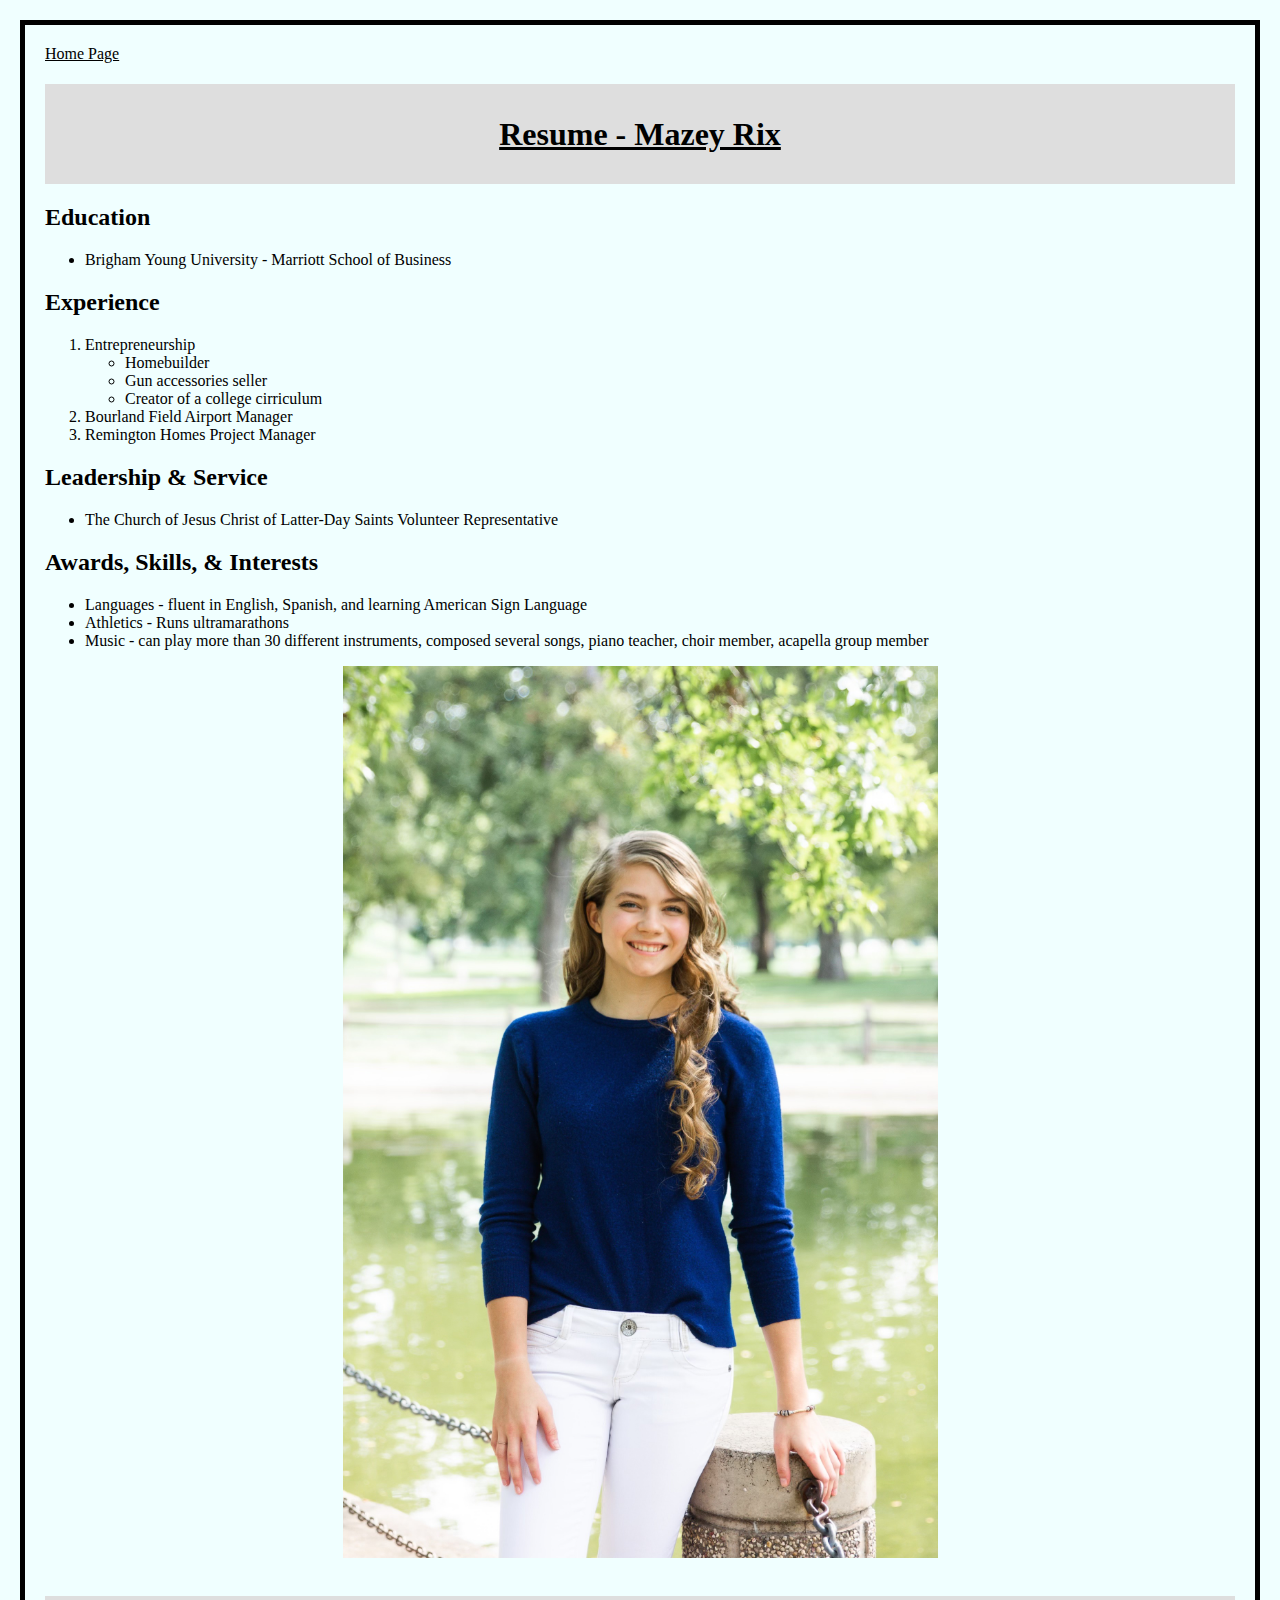
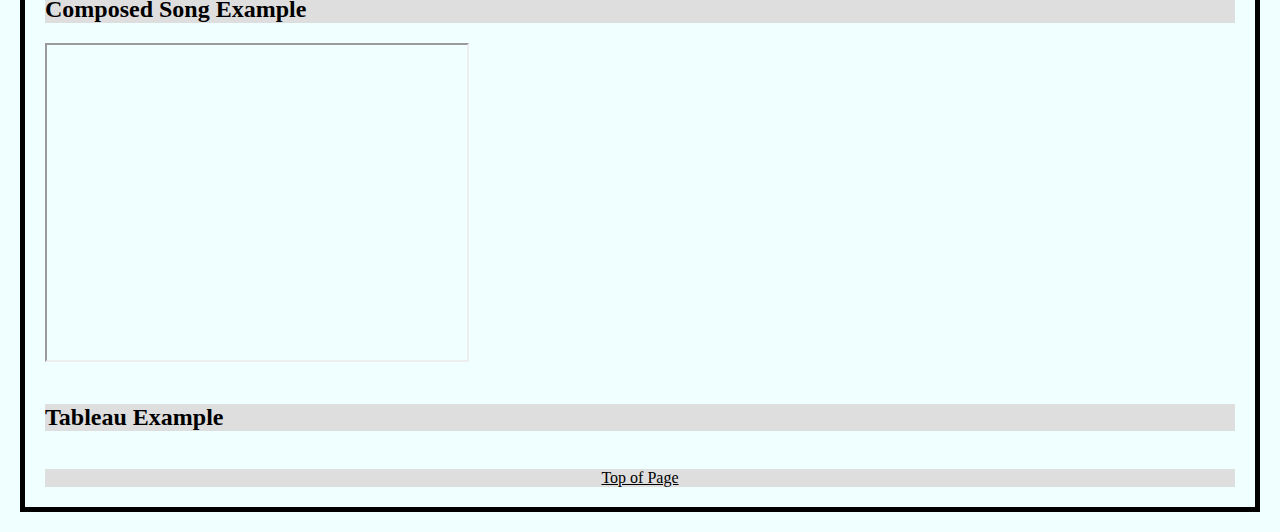
==== mypage.html @ 640e44f0 "Add files via upload" ====
<!DOCTYPE html>
<html lang="en">
<head>
    <meta charset="UTF-8">
    <meta name="viewport" content="width=device-width, initial-scale=1.0">
    <title>Document</title>
    <link rel="stylesheet" type="text/css" href="css/mystyles.css"
</head>
<body>
    <div> 
        <a href="../index.html">Home Page</a>
    </div>
    <div class="header">
        <H1 id="top">Resume - Mazey Rix</H1>
    </div>

    <H2>Education</H2>
    <ul>        
        <li>
            Brigham Young University - Marriott School of Business
        </li>
    </ul>
    <H2>Experience</H2>
    <ol>
        <li>Entrepreneurship
            <ul>
                <li>Homebuilder</li>
                <li>Gun accessories seller</li>
                <li>Creator of a college cirriculum</li>
            </ul>
        </li>
        <li>Bourland Field Airport Manager</li>
        <li>Remington Homes Project Manager</li>
    </ol>
    <H2>Leadership & Service</H2>
    <ul>
        <li>The Church of Jesus Christ of Latter-Day Saints Volunteer Representative</li>
    </ul>
    <H2>Awards, Skills, & Interests</H2>
    <ul>
        <li>Languages - fluent in English, Spanish, and learning American Sign Language</li>
        <li>Athletics - Runs ultramarathons</li>
        <li>Music - can play more than 30 different instruments, composed several songs, piano teacher, choir member, acapella group member</li> 
    </ul>
    <img src="assets/img/Mazeypic.jpeg" alt="Mazey Pic" width="100px" class="center">
    <br>

    <div class="middle">
        <h2>Composed Song Example</h2>
    </div>

    <iframe width="420" height="315" 
        src="https://www.youtube.com/embed/BIFV9zW5ms4">
    </iframe>
    <br>

    <br>
    <div class="middle">
        <h2>Tableau Example</h2>
    </div>

    <div class='tableauPlaceholder' id='viz1713224595298' style='position: relative'><noscript><a href='#'><img alt='Population and Birth Rate (2012) ' src='https:&#47;&#47;public.tableau.com&#47;static&#47;images&#47;Wo&#47;WorldIndicators_17132244377020&#47;Population&#47;1_rss.png' style='border: none' /></a></noscript><object class='tableauViz'  style='display:none;'><param name='host_url' value='https%3A%2F%2Fpublic.tableau.com%2F' /> <param name='embed_code_version' value='3' /> <param name='site_root' value='' /><param name='name' value='WorldIndicators_17132244377020&#47;Population' /><param name='tabs' value='no' /><param name='toolbar' value='yes' /><param name='static_image' value='https:&#47;&#47;public.tableau.com&#47;static&#47;images&#47;Wo&#47;WorldIndicators_17132244377020&#47;Population&#47;1.png' /> <param name='animate_transition' value='yes' /><param name='display_static_image' value='yes' /><param name='display_spinner' value='yes' /><param name='display_overlay' value='yes' /><param name='display_count' value='yes' /><param name='language' value='en-US' /><param name='filter' value='publish=yes' /></object></div>                <script type='text/javascript'>                    var divElement = document.getElementById('viz1713224595298');                    var vizElement = divElement.getElementsByTagName('object')[0];                    vizElement.style.width='100%';vizElement.style.height=(divElement.offsetWidth*0.75)+'px';                    var scriptElement = document.createElement('script');                    scriptElement.src = 'https://public.tableau.com/javascripts/api/viz_v1.js';                    vizElement.parentNode.insertBefore(scriptElement, vizElement);                </script></div>
    <br>

    <div class="footer">
        <a href="#top">Top of Page</a>
    </div>
   
</body>
</html>
---- css/mystyles.css ----
h1{
    text-decoration: underline;
    text-align: center;
}

body{
    background-color:azure;
    font-family:'Times New Roman', Times, serif;
    color:black;
    border: 5px solid black;
    margin: 20px;
    padding: 20px;
}
#top{text-decoration:underline}
.center{
    display: block;
    margin-left: auto;
    margin-right: auto;
    width: 50%;
    text-align:center;
}
.header{
    background-color: rgb(222, 222, 222);
    height: 100px;
    line-height: 100px;
}
.middle{
    background-color: rgb(222, 222, 222)
}
.footer{
    background-color: rgb(222, 222, 222);
    text-align: center;
    color:black
}
a{
    color: black
}
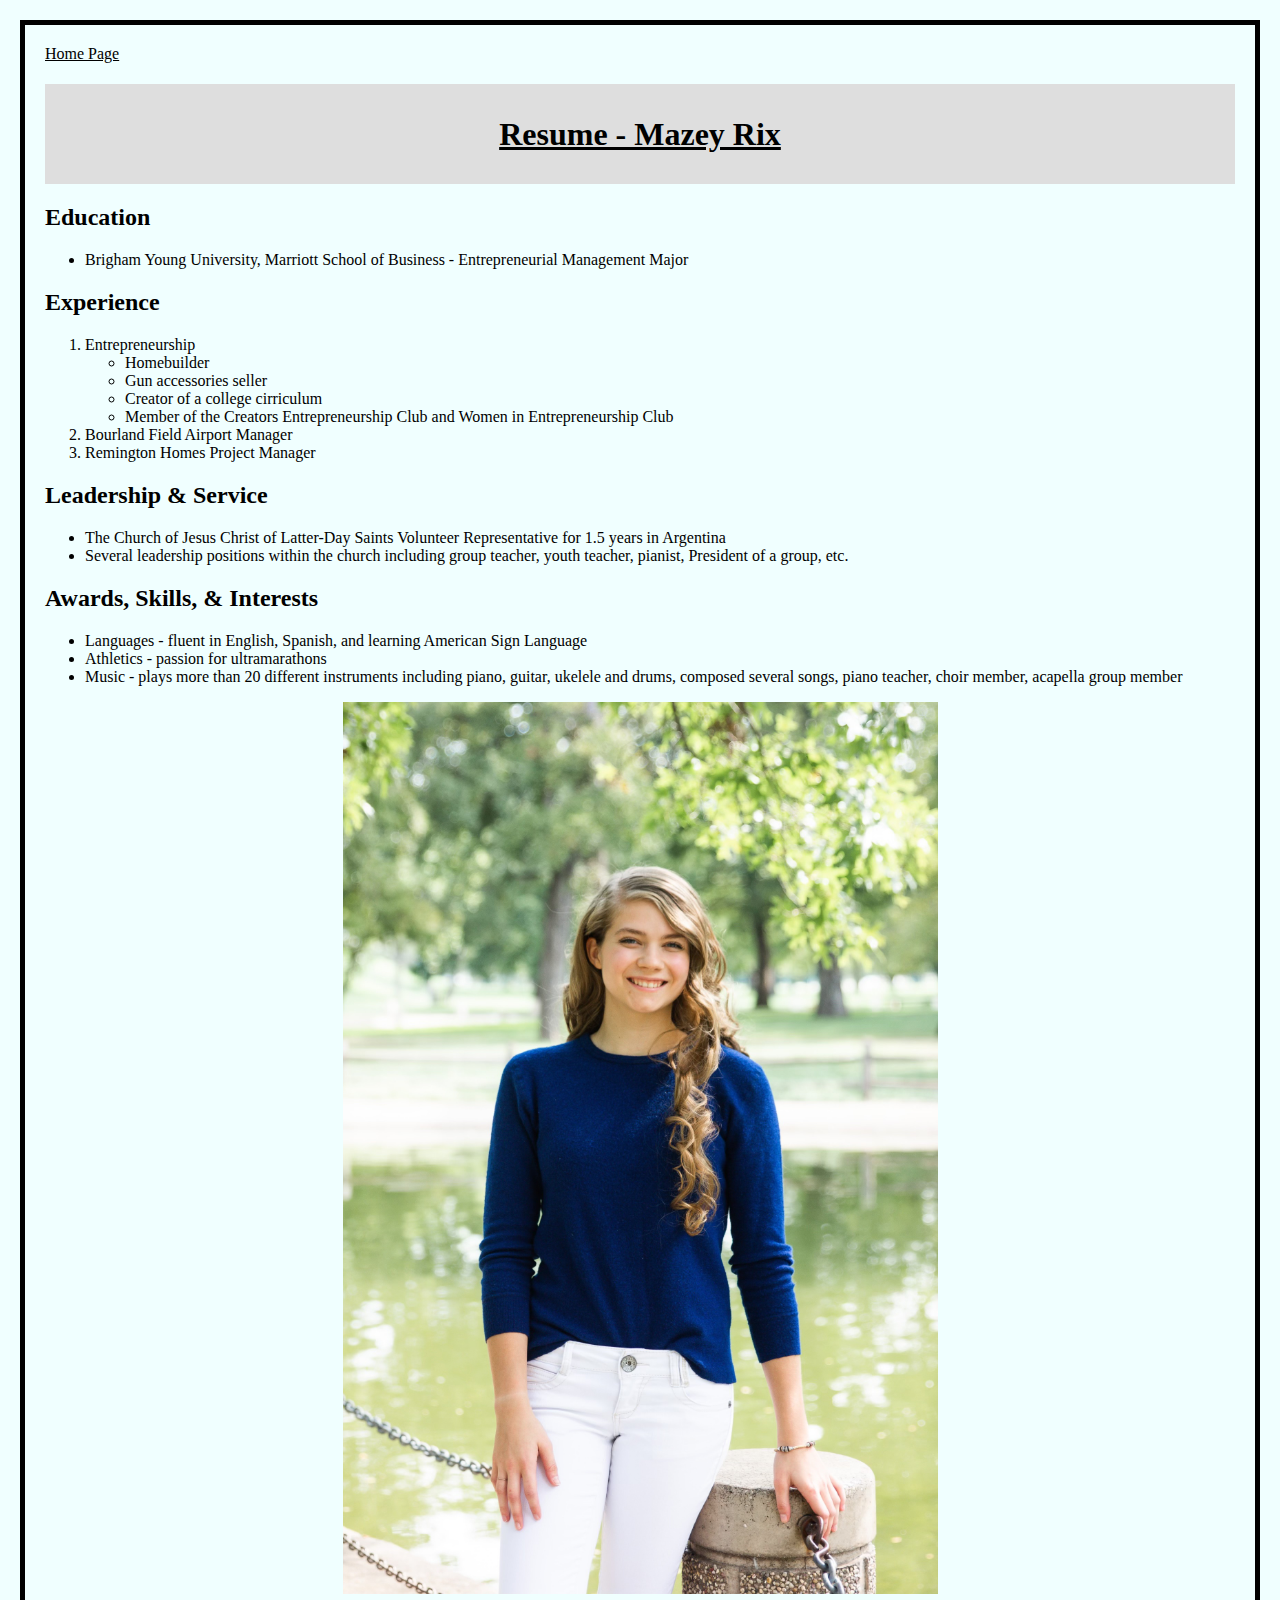
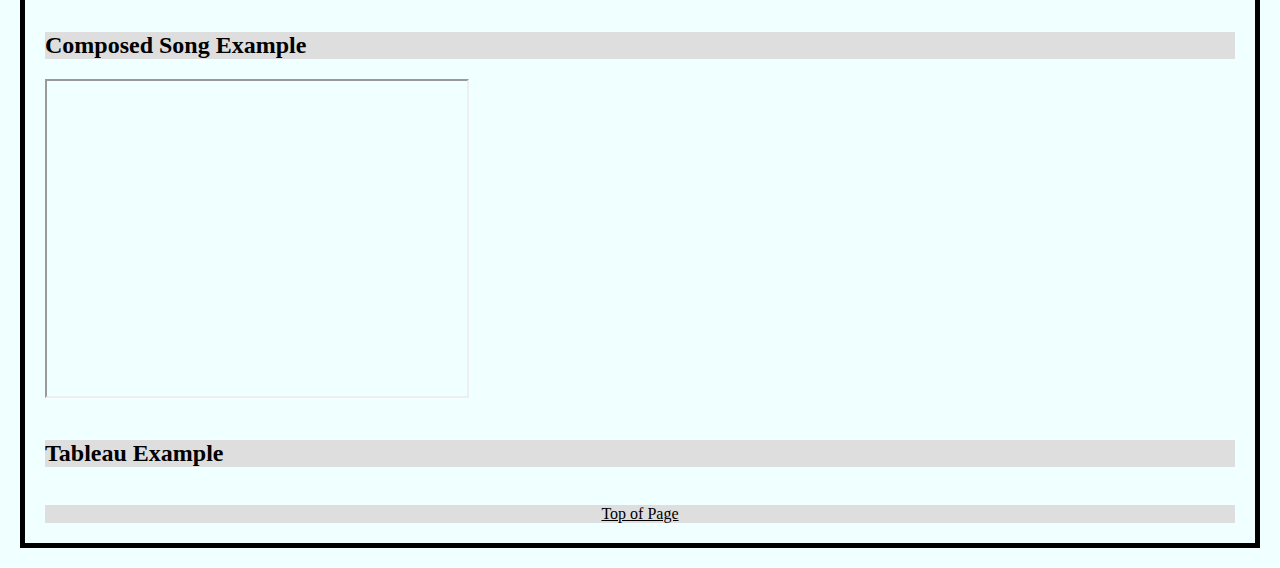
==== commit 94255f3b: "Add files via upload" ====
--- a/mypage.html
+++ b/mypage.html
@@ -8,7 +8,7 @@
 </head>
 <body>
     <div> 
-        <a href="../index.html">Home Page</a>
+        <a href="index.html">Home Page</a>
     </div>
     <div class="header">
         <H1 id="top">Resume - Mazey Rix</H1>
@@ -17,7 +17,7 @@
     <H2>Education</H2>
     <ul>        
         <li>
-            Brigham Young University - Marriott School of Business
+            Brigham Young University, Marriott School of Business - Entrepreneurial Management Major
         </li>
     </ul>
     <H2>Experience</H2>
@@ -27,6 +27,7 @@
                 <li>Homebuilder</li>
                 <li>Gun accessories seller</li>
                 <li>Creator of a college cirriculum</li>
+                <li>Member of the Creators Entrepreneurship Club and Women in Entrepreneurship Club</li>
             </ul>
         </li>
         <li>Bourland Field Airport Manager</li>
@@ -34,13 +35,14 @@
     </ol>
     <H2>Leadership & Service</H2>
     <ul>
-        <li>The Church of Jesus Christ of Latter-Day Saints Volunteer Representative</li>
+        <li>The Church of Jesus Christ of Latter-Day Saints Volunteer Representative for 1.5 years in Argentina</li>
+        <li>Several leadership positions within the church including group teacher, youth teacher, pianist, President of a group, etc.</li>
     </ul>
     <H2>Awards, Skills, & Interests</H2>
     <ul>
         <li>Languages - fluent in English, Spanish, and learning American Sign Language</li>
-        <li>Athletics - Runs ultramarathons</li>
-        <li>Music - can play more than 30 different instruments, composed several songs, piano teacher, choir member, acapella group member</li> 
+        <li>Athletics - passion for ultramarathons</li>
+        <li>Music - plays more than 20 different instruments including piano, guitar, ukelele and drums, composed several songs, piano teacher, choir member, acapella group member</li> 
     </ul>
     <img src="assets/img/Mazeypic.jpeg" alt="Mazey Pic" width="100px" class="center">
     <br>
